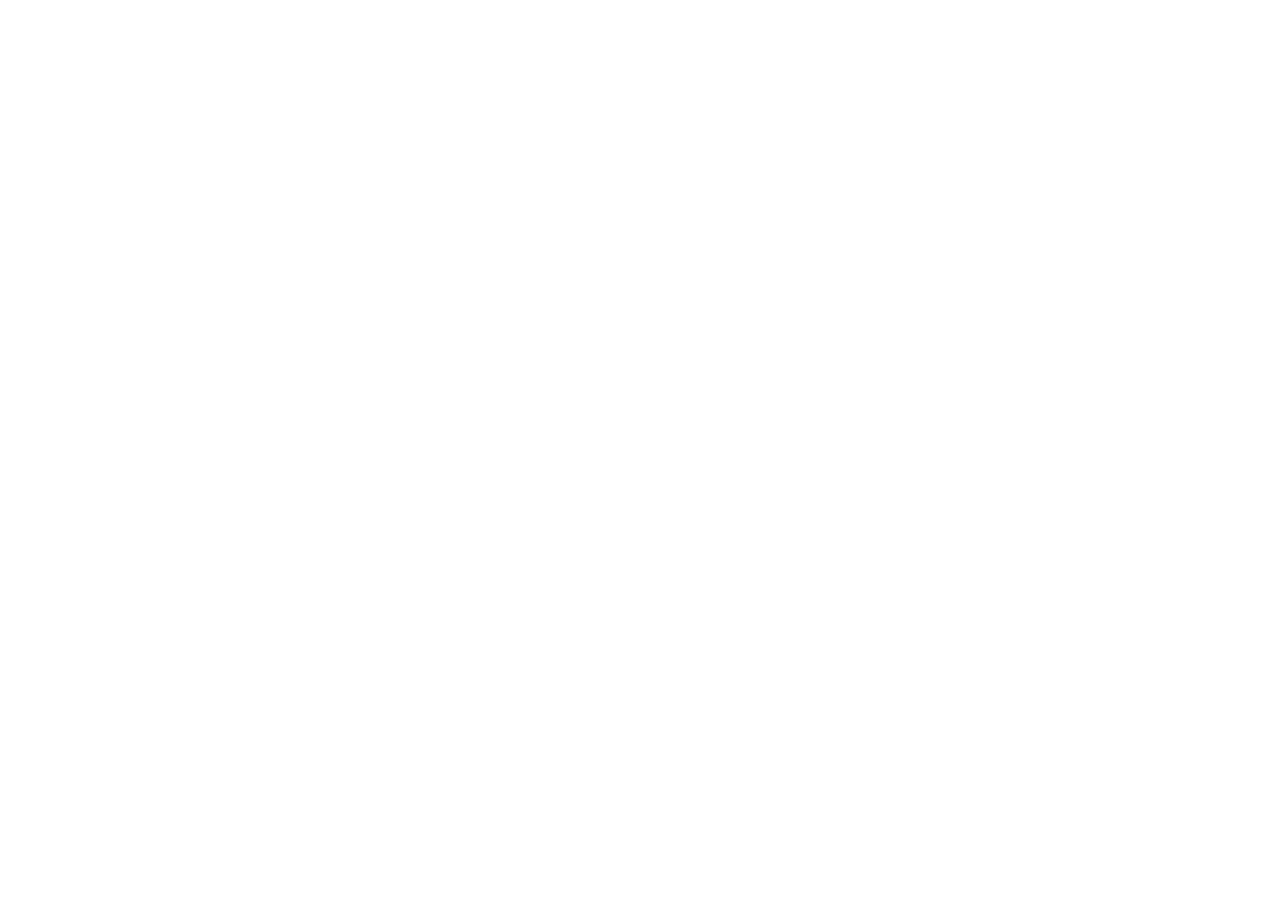
==== index.html @ 57e402e8 "index.html changed" ====
<!DOCTYPE html>
<html lang="en">
<head>
    <meta charset="UTF-8">
    <meta http-equiv="X-UA-Compatible" content="IE=edge">
    <meta name="viewport" content="width=device-width, initial-scale=1.0">
    <title>Test</title>
</head>
<body>
    
</body>
</html>
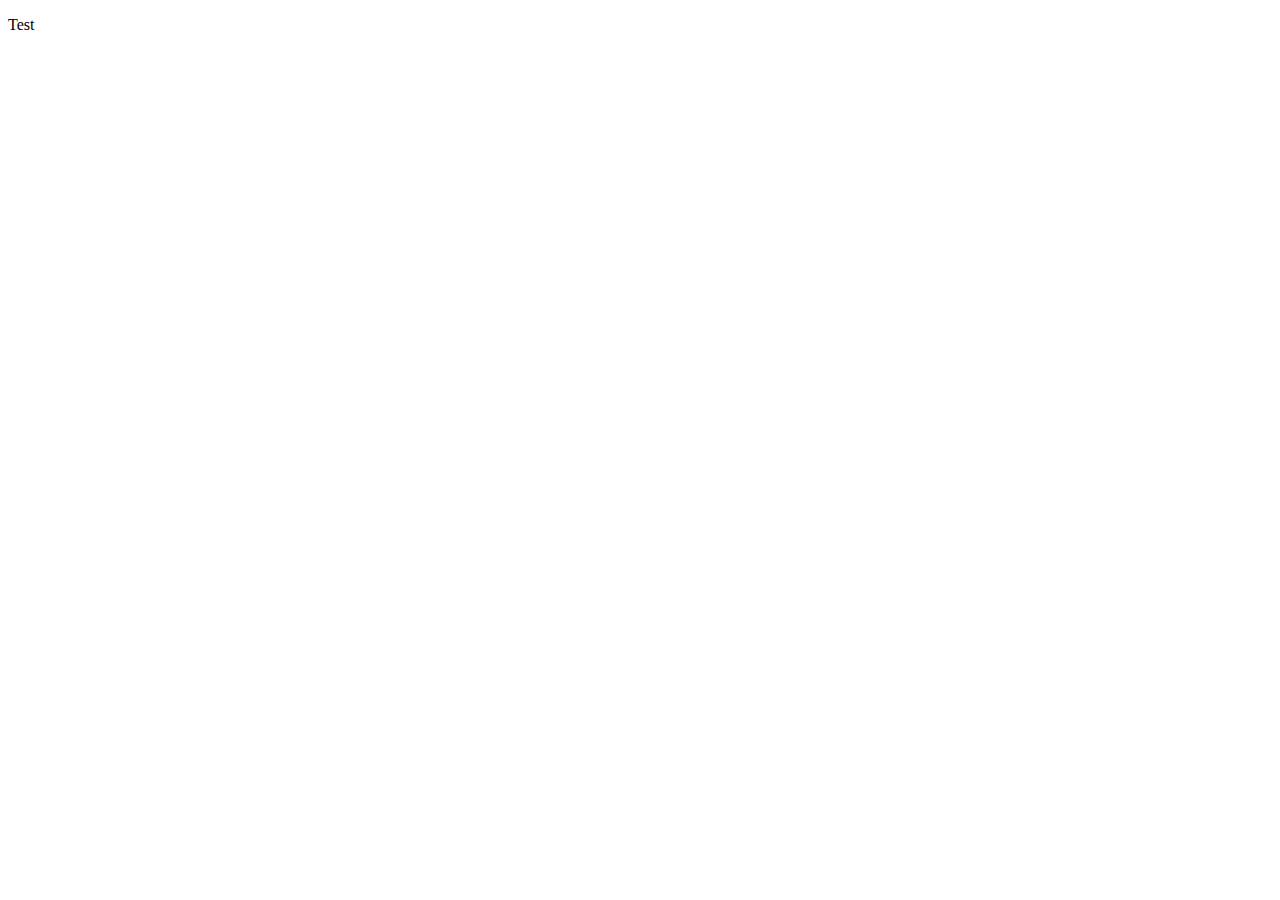
==== commit 79c8642a: "footer and header" ====
--- a/index.html
+++ b/index.html
@@ -4,9 +4,11 @@
     <meta charset="UTF-8">
     <meta http-equiv="X-UA-Compatible" content="IE=edge">
     <meta name="viewport" content="width=device-width, initial-scale=1.0">
-    <title>Test</title>
+    <title>InApp - We Develop solution for All</title>
+    <link rel="icon" type="image/x-icon" href="./img/mini_logo.png">
+
 </head>
 <body>
-    
+<P>Test</P>
 </body>
 </html>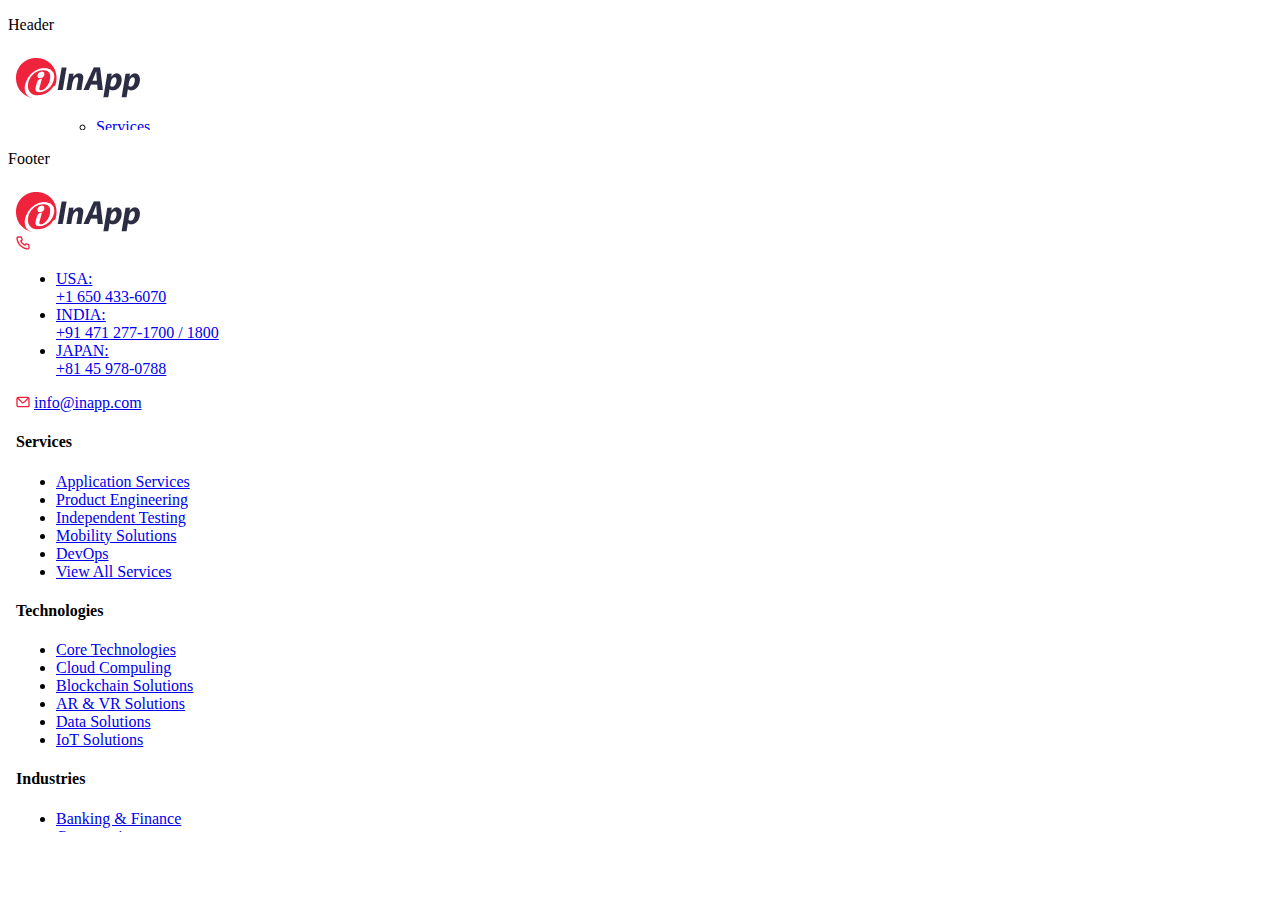
==== commit 3144c29e: "Add header and footer into index.html" ====
--- a/index.html
+++ b/index.html
@@ -9,6 +9,15 @@
 
 </head>
 <body>
-<P>Test</P>
+    <P>Header</P>
+    <header>
+        <iframe src="/pages/header.html" height="80" width="1440" frameborder="0"></iframe>
+    </header>
+
+    <p>Footer</p>
+    <footer>
+        <iframe src="/pages/footer.html" height="648" width="1440" frameborder="0"></iframe>
+    </footer>
+
 </body>
 </html>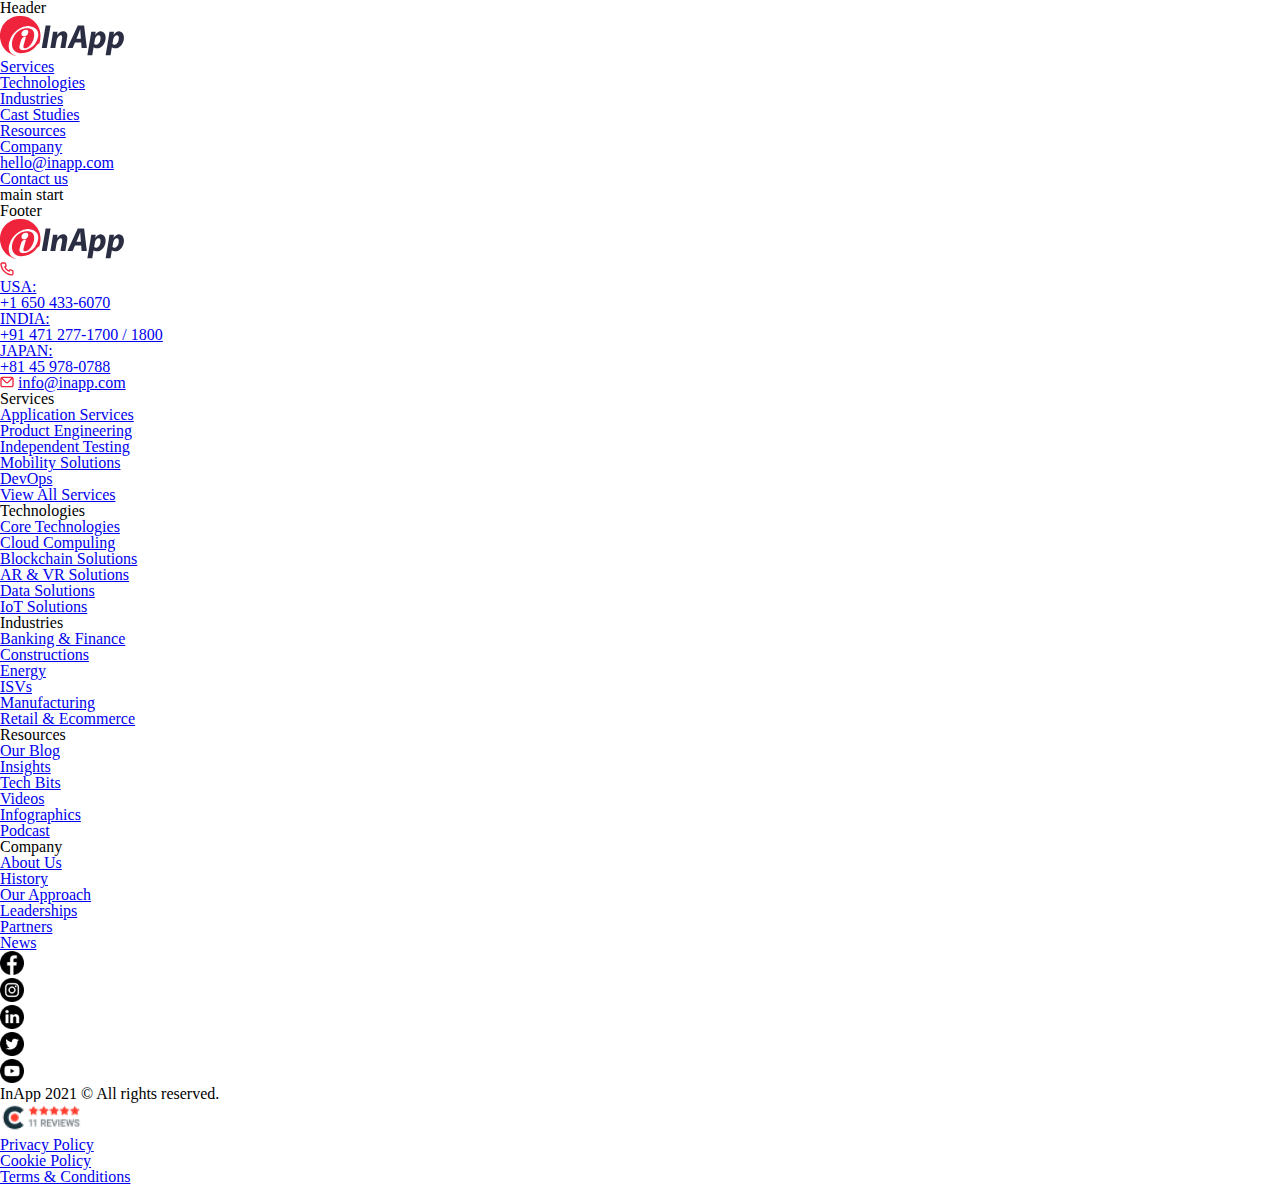
==== commit 0c33100a: "Full update.Close idea about IFRAME use" ====
--- a/index.html
+++ b/index.html
@@ -1,23 +1,206 @@
 <!DOCTYPE html>
 <html lang="en">
+
 <head>
     <meta charset="UTF-8">
     <meta http-equiv="X-UA-Compatible" content="IE=edge">
     <meta name="viewport" content="width=device-width, initial-scale=1.0">
     <title>InApp - We Develop solution for All</title>
     <link rel="icon" type="image/x-icon" href="./img/mini_logo.png">
+    <link href="./style/reset.css" rel="stylesheet" type="text/css">
 
 </head>
+
 <body>
     <P>Header</P>
+    <!--Header start-->
     <header>
-        <iframe src="/pages/header.html" height="80" width="1440" frameborder="0"></iframe>
+        <div>
+
+            <a href="#"><img src="./img/mini_logo.svg" alt="InApp color logo"><img src="./img/InApp.svg"
+                    alt="InApp color logo"></a>
+            <nav>
+                <ul>
+                    <li><a href="/pages/service.html">Services</a></li>
+                    <li><a href="/pages/technologies.html">Technologies</a></li>
+                    <li><a href="#">Industries</a></li>
+                    <li><a href="#">Cast Studies</a></li>
+                    <li><a href="#">Resources</a></li>
+                    <li><a href="#">Company</a></li>
+                </ul>
+            </nav>
+
+            <div>
+                <a href="mailto:hello@inapp.com">hello@inapp.com</a>
+            </div>
+
+            <div>
+                <a href="#">Contact us</a> <img src="../img/right_arrow.svg" alt="small right arrow">
+            </div>
+
+        </div>
     </header>
+    <!--Header end-->
+
+    <!--Main start-->
+    <h1>main start</h1>
+
+
+
+
+
+
+
+
+
+    <!--Main end-->
 
     <p>Footer</p>
+    <!--Footer start-->
     <footer>
-        <iframe src="/pages/footer.html" height="648" width="1440" frameborder="0"></iframe>
+        <div>
+            <a href="#"><img src="./img/mini_logo.svg" alt="InApp color logo"><img src="./img/InApp.svg"
+                    alt="InApp color logo"></a>
+            <!--Contact phone menu-->
+            <div>
+                <img src="../img/red_phone.svg" alt="red phone">
+                <nav>
+                    <ul>
+                        <li><a href="tel:+16504336070">
+                                <div class="capred">USA:</div>+1 650 433-6070
+                            </a></li>
+                        <li><a href="tel:+914712771700">
+                                <div class="capred">INDIA:</div>+91 471 277-1700 / 1800
+                            </a></li>
+                        <li><a href="tel:+81459780788">
+                                <div class="capred">JAPAN:</div>+81 45 978-0788
+                            </a></li>
+                    </ul>
+                </nav>
+
+            </div>
+
+            <!--Contact email-->
+            <div>
+                <img src="../img/redmail.svg" alt="red mail icon">
+                <a href="mailto:info@inapp.com">info@inapp.com</a>
+            </div>
+
+            <!--SERVICES quick links-->
+            <div>
+                <h4>Services</h4>
+                <nav>
+                    <ul class="lightgray">
+                        <li><a href="#">Application Services</a></li>
+                        <li><a href="#">Product Engineering</a></li>
+                        <li><a href="#">Independent Testing</a></li>
+                        <li><a href="#">Mobility Solutions</a></li>
+                        <li><a href="#">DevOps</a></li>
+                        <li><a href="#">View All Services</a></li>
+                    </ul>
+                </nav>
+
+            </div>
+
+            <!--Technologies quick links-->
+            <div>
+                <h4>Technologies</h4>
+                <nav>
+                    <ul class="lightgray">
+                        <li><a href="#">Core Technologies</a></li>
+                        <li><a href="#">Cloud Compuling</a></li>
+                        <li><a href="#">Blockchain Solutions</a></li>
+                        <li><a href="#">AR & VR Solutions</a></li>
+                        <li><a href="#">Data Solutions</a></li>
+                        <li><a href="#">IoT Solutions</a></li>
+                    </ul>
+                </nav>
+
+            </div>
+
+            <!--Industries quick links-->
+            <div>
+                <h4>Industries</h4>
+                <nav>
+                    <ul class="lightgray">
+                        <li><a href="#">Banking & Finance</a></li>
+                        <li><a href="#">Constructions</a></li>
+                        <li><a href="#">Energy</a></li>
+                        <li><a href="#">ISVs</a></li>
+                        <li><a href="#">Manufacturing</a></li>
+                        <li><a href="#">Retail & Ecommerce</a></li>
+                    </ul>
+                </nav>
+
+            </div>
+
+            <!--Resources quick links-->
+            <div>
+                <h4>Resources</h4>
+                <nav>
+                    <ul class="lightgray">
+                        <li><a href="#">Our Blog</a></li>
+                        <li><a href="#">Insights</a></li>
+                        <li><a href="#">Tech Bits</a></li>
+                        <li><a href="#">Videos</a></li>
+                        <li><a href="#">Infographics</a></li>
+                        <li><a href="#">Podcast</a></li>
+                    </ul>
+                </nav>
+
+            </div>
+
+            <!--Resources quick links-->
+            <div>
+                <h4>Company</h4>
+                <nav>
+                    <ul class="lightgray">
+                        <li><a href="#">About Us</a></li>
+                        <li><a href="#">History</a></li>
+                        <li><a href="#">Our Approach</a></li>
+                        <li><a href="#">Leaderships</a></li>
+                        <li><a href="#">Partners</a></li>
+                        <li><a href="#">News</a></li>
+                    </ul>
+                </nav>
+
+            </div>
+
+            <!--Social network links-->
+            <div>
+                <nav>
+                    <ul class="lightgray">
+                        <li><a href="#"><img src="../img/facebook-circular-logo.png" width="24" alt="facebook icon"></a>
+                        </li>
+                        <li><a href="#"><img src="../img/instagram.png" width="24" alt="instagarm icon"></a></li>
+                        <li><a href="#"><img src="../img/linkedin.png" width="24" alt="linkedin icon"></a></li>
+                        <li><a href="#"><img src="../img/twitter.png" width="24" alt="twitter icon"></a></li>
+                        <li><a href="#"><img src="../img/youtube.png" width="24" alt="youtube icon"></a></li>
+                    </ul>
+                </nav>
+
+                <h5>InApp 2021 © All rights reserved.</h5>
+            </div>
+
+
+            <!--Copyright-->
+            <div>
+                <div><a href="#"></a><img src="../img/stars.png" alt="reviews stars picute"></div>
+            </div>
+            <div>
+                <nav>
+                    <ul class="lightgray">
+                        <li><a href="#">Privacy Policy</a></li>
+                        <li><a href="#">Cookie Policy</a></li>
+                        <li><a href="#">Terms & Conditions</a></li>
+                    </ul>
+                </nav>
+
+            </div>
+
+        </div>
     </footer>
-
+    <!--Footer end-->
 </body>
+
 </html>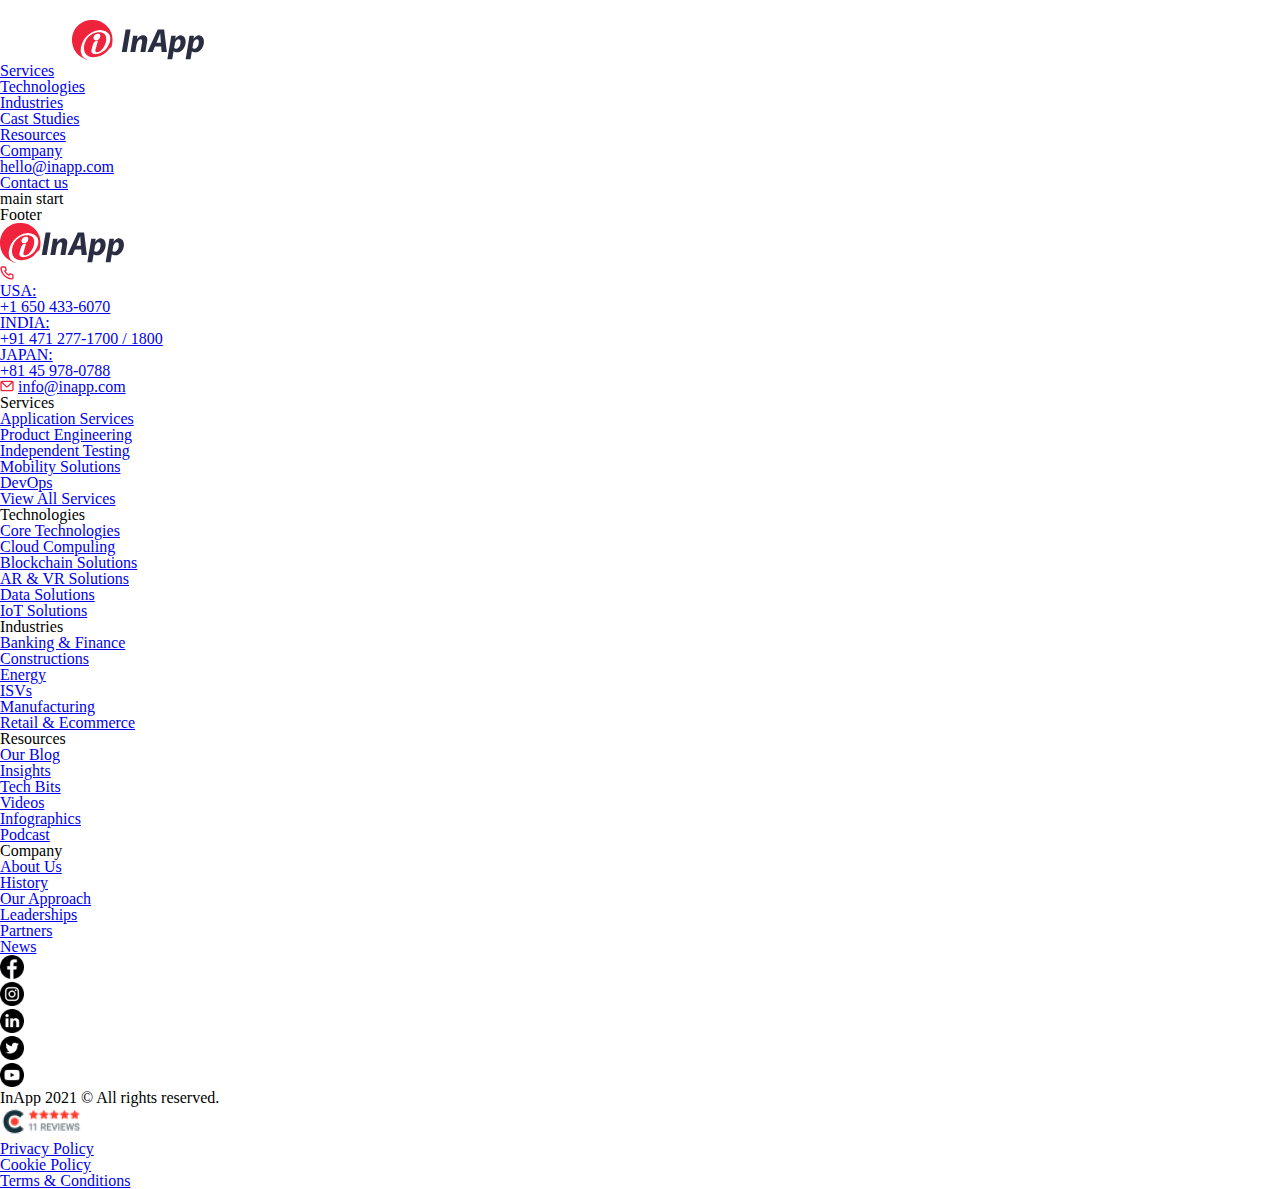
==== commit 9b5413e5: "update footer" ====
--- a/index.html
+++ b/index.html
@@ -8,20 +8,21 @@
     <title>InApp - We Develop solution for All</title>
     <link rel="icon" type="image/x-icon" href="./img/mini_logo.png">
     <link href="./style/reset.css" rel="stylesheet" type="text/css">
+    <link href="./style/style.css" rel="stylesheet" type="text/css">
 
 </head>
 
 <body>
-    <P>Header</P>
+
     <!--Header start-->
     <header>
         <div>
 
-            <a href="#"><img src="./img/mini_logo.svg" alt="InApp color logo"><img src="./img/InApp.svg"
-                    alt="InApp color logo"></a>
+            <a href="#"><img src="./img/mini_logo.svg" id="header_logo" height="40px" alt="InApp color logo"><img src="./img/InApp.svg"
+                    alt="InApp color logo" id="logotext"></a>
             <nav>
-                <ul>
-                    <li><a href="/pages/service.html">Services</a></li>
+                <ul id="ulmainmenu">
+                    <li id="limainmenu"><a href="/pages/service.html">Services</a></li>
                     <li><a href="/pages/technologies.html">Technologies</a></li>
                     <li><a href="#">Industries</a></li>
                     <li><a href="#">Cast Studies</a></li>
--- a/style/style.css
+++ b/style/style.css
@@ -0,0 +1,4 @@
+/* Style file for InAPP site
+*/
+#header_logo {margin-left: 72px; margin-top: 20px;}
+#logotext {margin-left: 8px; margin-top: 25px;}
